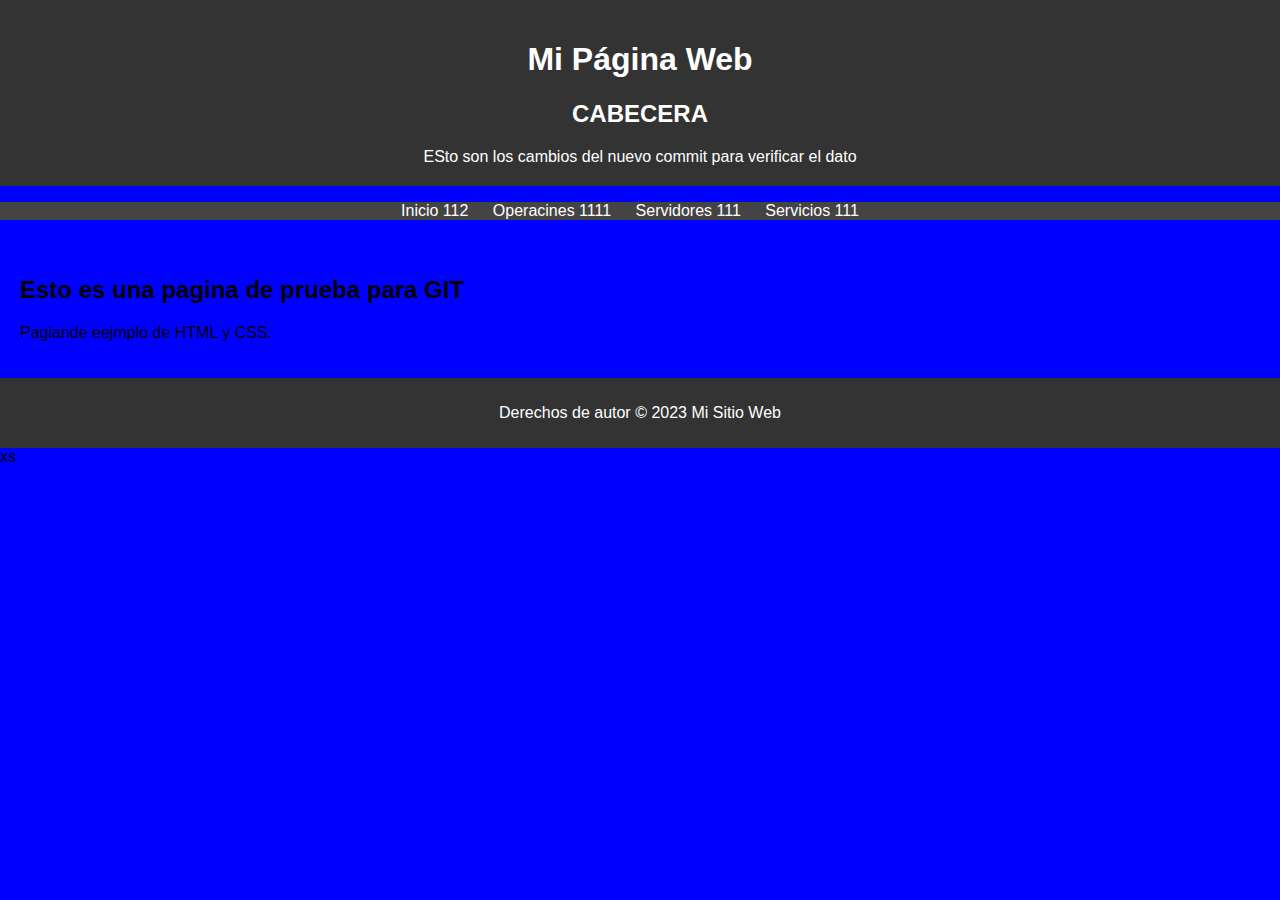
==== index.html @ a0016efc "menu 1.1" ====
<!DOCTYPE html>
<html lang="es">
<head>
    <meta charset="UTF-8">
    <meta name="viewport" content="width=device-width, initial-scale=1.0">
    <link rel="stylesheet" href="CSS/estilo.css">
    <title>Ejemplo de HTML y CSS</title>

</head>
<body>
    <header>
        <h1>Mi Página Web</h1>
<h2>CABECERA</h2>
        <n>  ESto son los cambios del nuevo commit para verificar el dato</n>

    </header>
    <nav>
        <ul>
            <li><a href="#">Inicio 112</a></li>
            <li><a href="#">Operacines 1111</a></li>
            <li><a href="#">Servidores 111</a></li>
            <li><a href="#">Servicios 111</a></li>
        </ul>
    </nav>
    <main>
        <section>
            <h2>Esto es una pagina de  prueba para GIT</h2>
            <p>Pagiande  eejmplo de HTML y CSS.</p>

        </section>
    </main>
    <footer>
        <p>Derechos de autor &copy; 2023 Mi Sitio Web</p>

    </footer>
</body>
</html>xs
---- CSS/estilo.css ----
/* Estilos generales */
body {
    font-family: Arial, sans-serif;
    margin: 10;
    padding: 10;
    background-color: blue;
}

/* Encabezado */
header {
    background-color: #333;
    color: #fff;
    text-align: center;
    padding: 40px 0;
}

/* Barra de navegación */
nav {
    background-color: #444;
    text-align: center;
}

nav ul {
    list-style: none;
    padding: 0;
}

nav ul li {
    display: inline;
    margin-right: 20px;
}

nav ul li a {
    text-decoration: none;
    color: #fff;
}

/* Contenido principal */
main {
    padding: 20px;
}

/* Pie de página */
footer {
    background-color: #333;
    color: #fff;
    text-align: center;
    padding: 10px 0;
}

/* Estilos generales */
body {
    font-family: Arial, sans-serif;
    margin: 0;
    padding: 0;
}

/* Encabezado */
header {
    background-color: #333;
    color: #fff;
    text-align: center;
    padding: 20px 0;
}

/* Barra de navegación */
nav {
    background-color: #444;
    text-align: center;
}

nav ul {
    list-style: none;
    padding: 0;
}

nav ul li {
    display: inline;
    margin-right: 20px;
}

nav ul li a {
    text-decoration: none;
    color: #fff;
}

/* Contenido principal */
main {
    padding: 20px;
}

/* Pie de página */
footer {
    background-color: #333;
    color: #333;
    text-align: center;
    padding: 10px 0;
}

/* Estilos generales */
body {
    font-family: Arial, sans-serif;
    margin: 0;
    padding: 0;
}

/* Encabezado */
header {
    background-color: #333;
    color: #fff;
    text-align: center;
    padding: 20px 0;
}

/* Barra de navegación */
nav {
    background-color: #444;
    text-align: center;
}

nav ul {
    list-style: none;
    padding: 0;
}

nav ul li {
    display: inline;
    margin-right: 20px;
}

nav ul li a {
    text-decoration: none;
    color: #fff;
}

/* Contenido principal */
main {
    padding: 20px;
}

/* Pie de página */
footer {
    background-color: #333;
    color: #fff;
    text-align: center;
    padding: 10px 0;
}
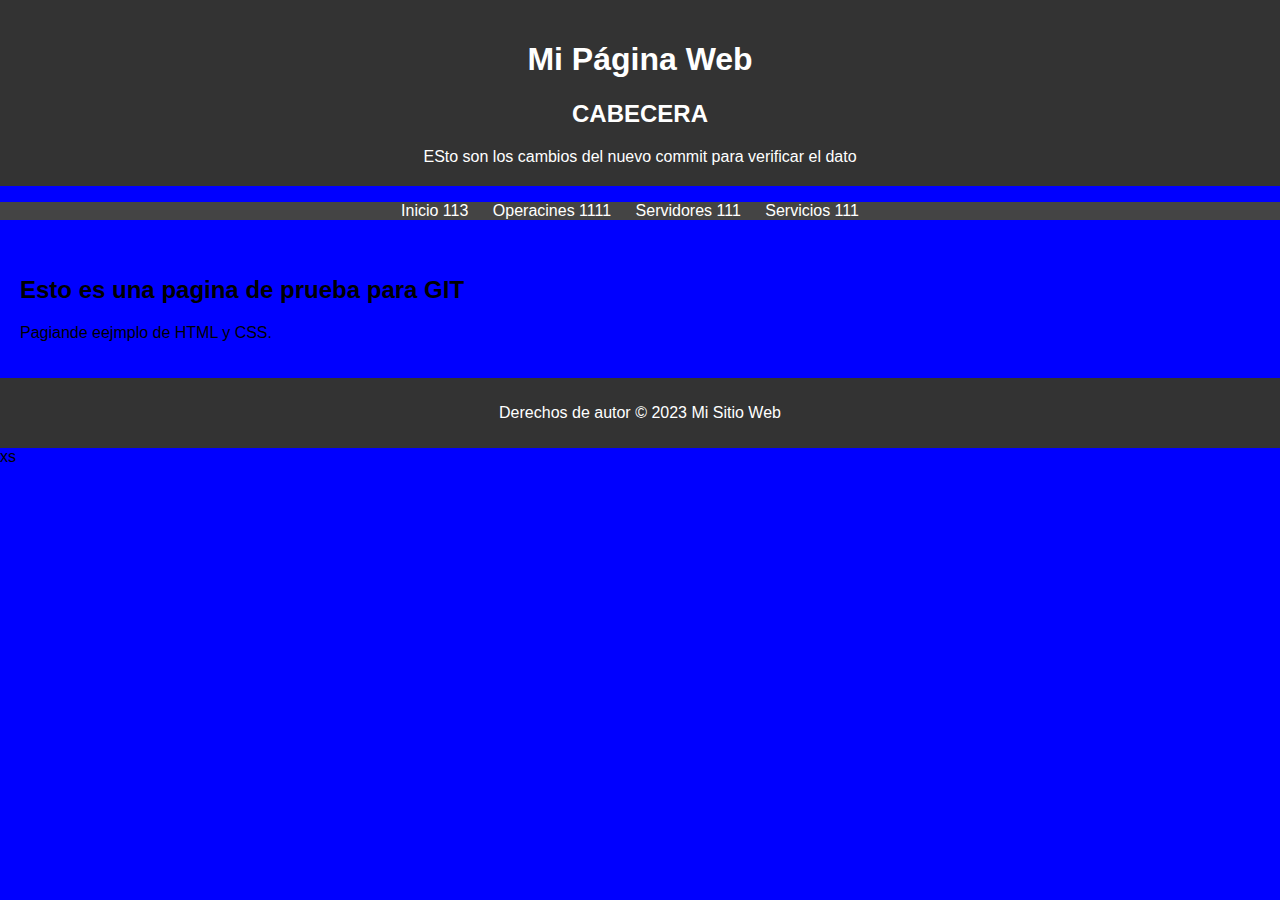
==== commit 0268bce7: "menu 1.2" ====
--- a/index.html
+++ b/index.html
@@ -16,7 +16,7 @@
     </header>
     <nav>
         <ul>
-            <li><a href="#">Inicio 112</a></li>
+            <li><a href="#">Inicio 113</a></li>
             <li><a href="#">Operacines 1111</a></li>
             <li><a href="#">Servidores 111</a></li>
             <li><a href="#">Servicios 111</a></li>
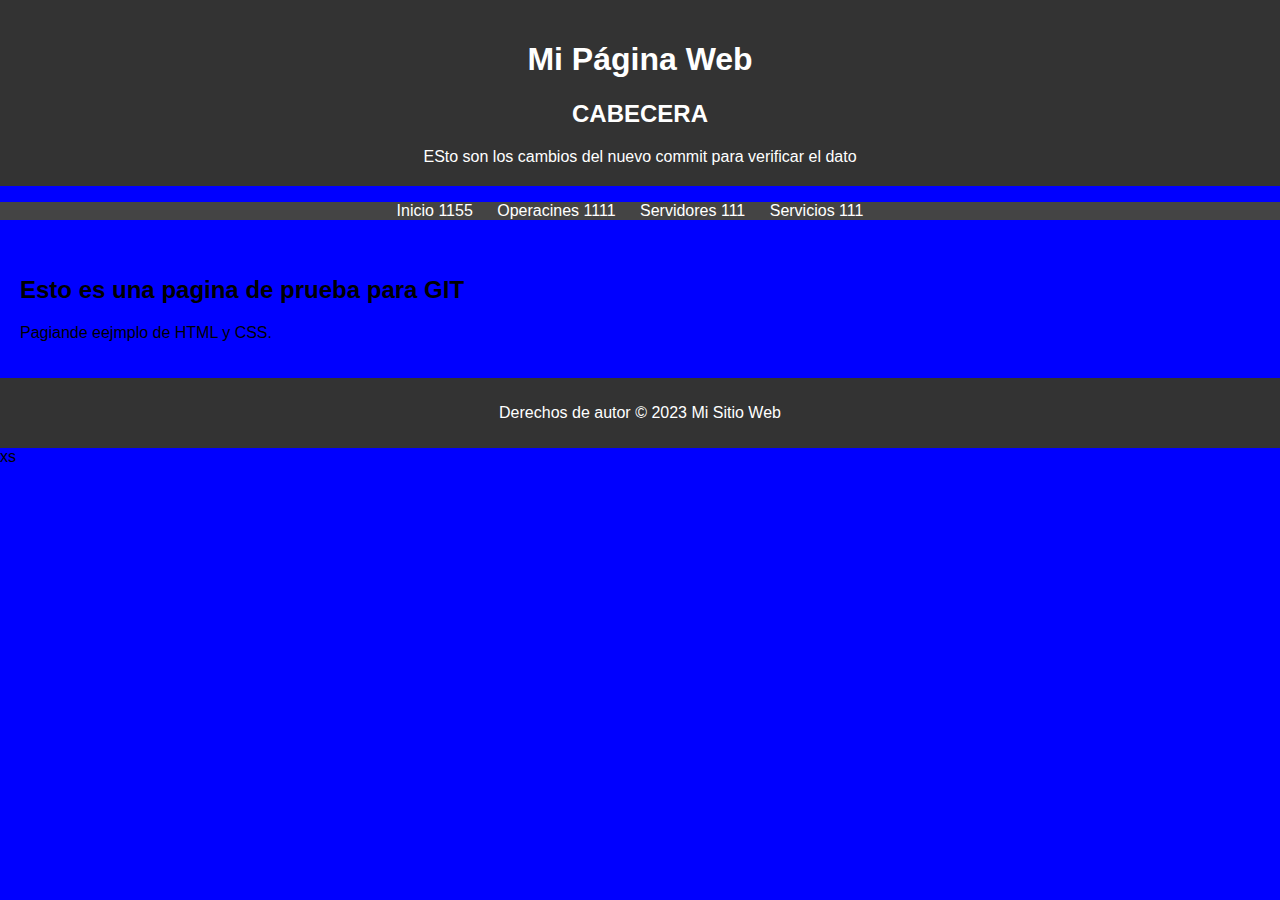
==== commit 50fd1829: "menu 1.3" ====
--- a/index.html
+++ b/index.html
@@ -16,7 +16,7 @@
     </header>
     <nav>
         <ul>
-            <li><a href="#">Inicio 113</a></li>
+            <li><a href="#">Inicio 1155</a></li>
             <li><a href="#">Operacines 1111</a></li>
             <li><a href="#">Servidores 111</a></li>
             <li><a href="#">Servicios 111</a></li>
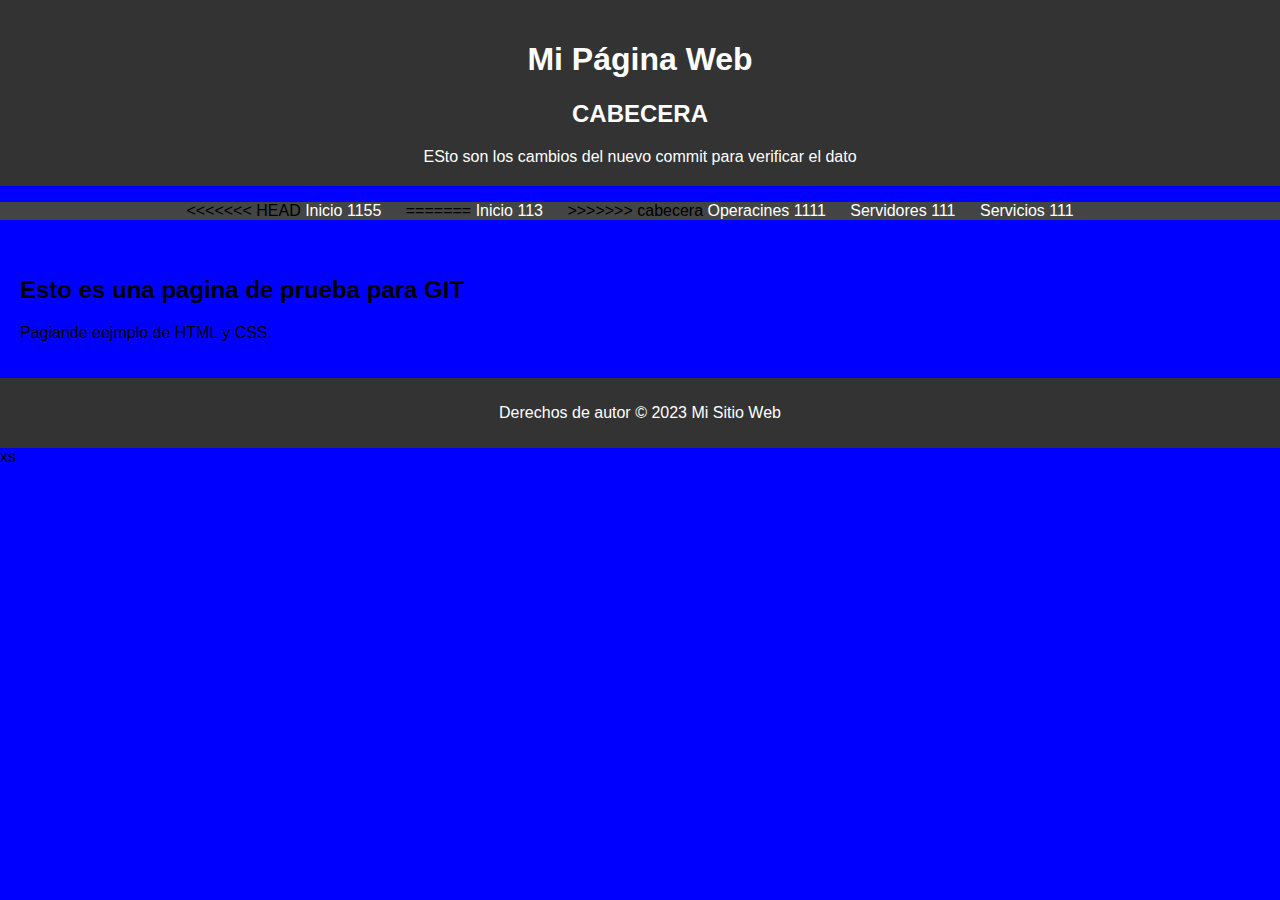
==== commit f68ddf3a: "menu merge arreglado" ====
--- a/index.html
+++ b/index.html
@@ -16,7 +16,11 @@
     </header>
     <nav>
         <ul>
+<<<<<<< HEAD
             <li><a href="#">Inicio 1155</a></li>
+=======
+            <li><a href="#">Inicio 113</a></li>
+>>>>>>> cabecera
             <li><a href="#">Operacines 1111</a></li>
             <li><a href="#">Servidores 111</a></li>
             <li><a href="#">Servicios 111</a></li>
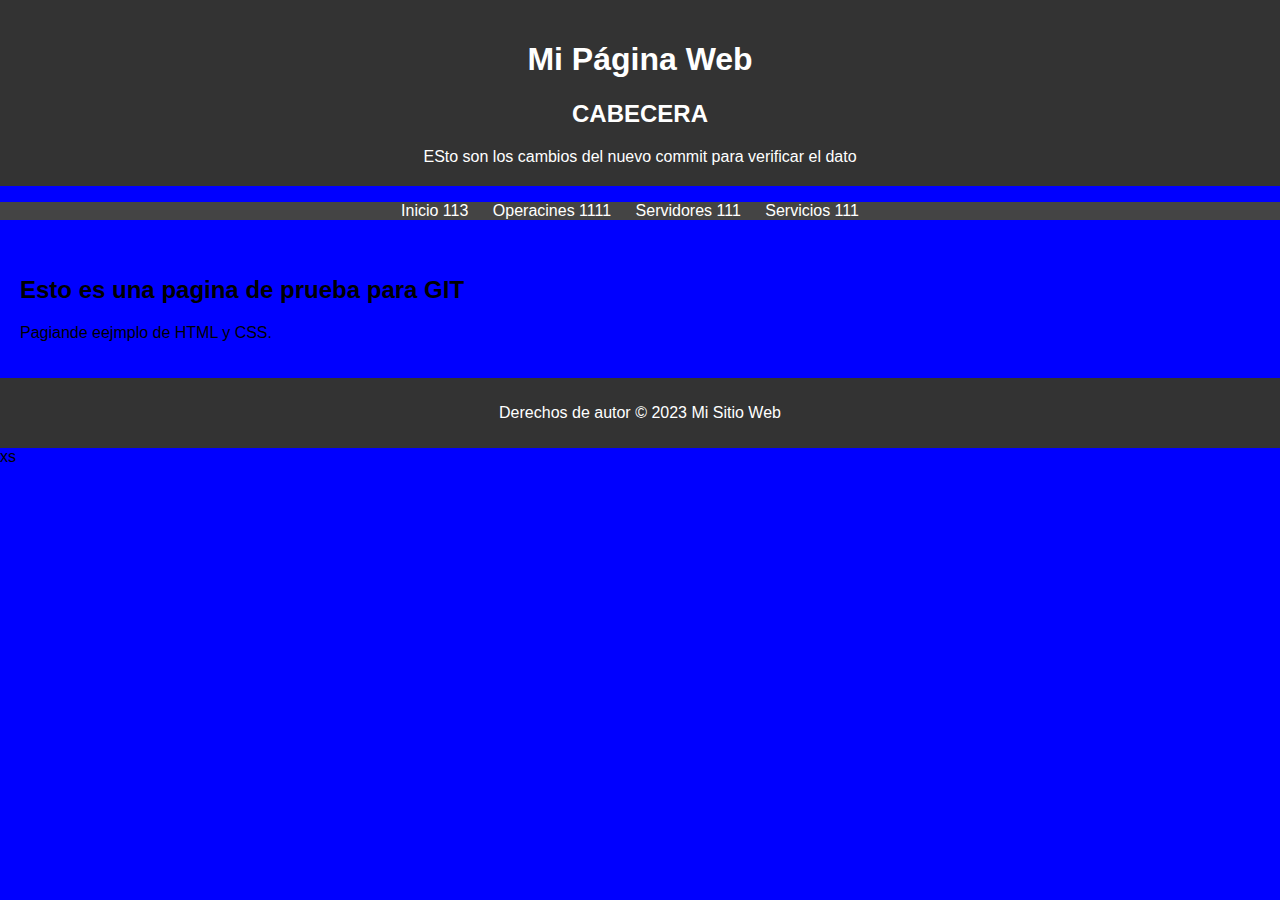
==== commit f58ece27: "menu merge arreglado" ====
--- a/index.html
+++ b/index.html
@@ -16,11 +16,7 @@
     </header>
     <nav>
         <ul>
-<<<<<<< HEAD
-            <li><a href="#">Inicio 1155</a></li>
-=======
             <li><a href="#">Inicio 113</a></li>
->>>>>>> cabecera
             <li><a href="#">Operacines 1111</a></li>
             <li><a href="#">Servidores 111</a></li>
             <li><a href="#">Servicios 111</a></li>
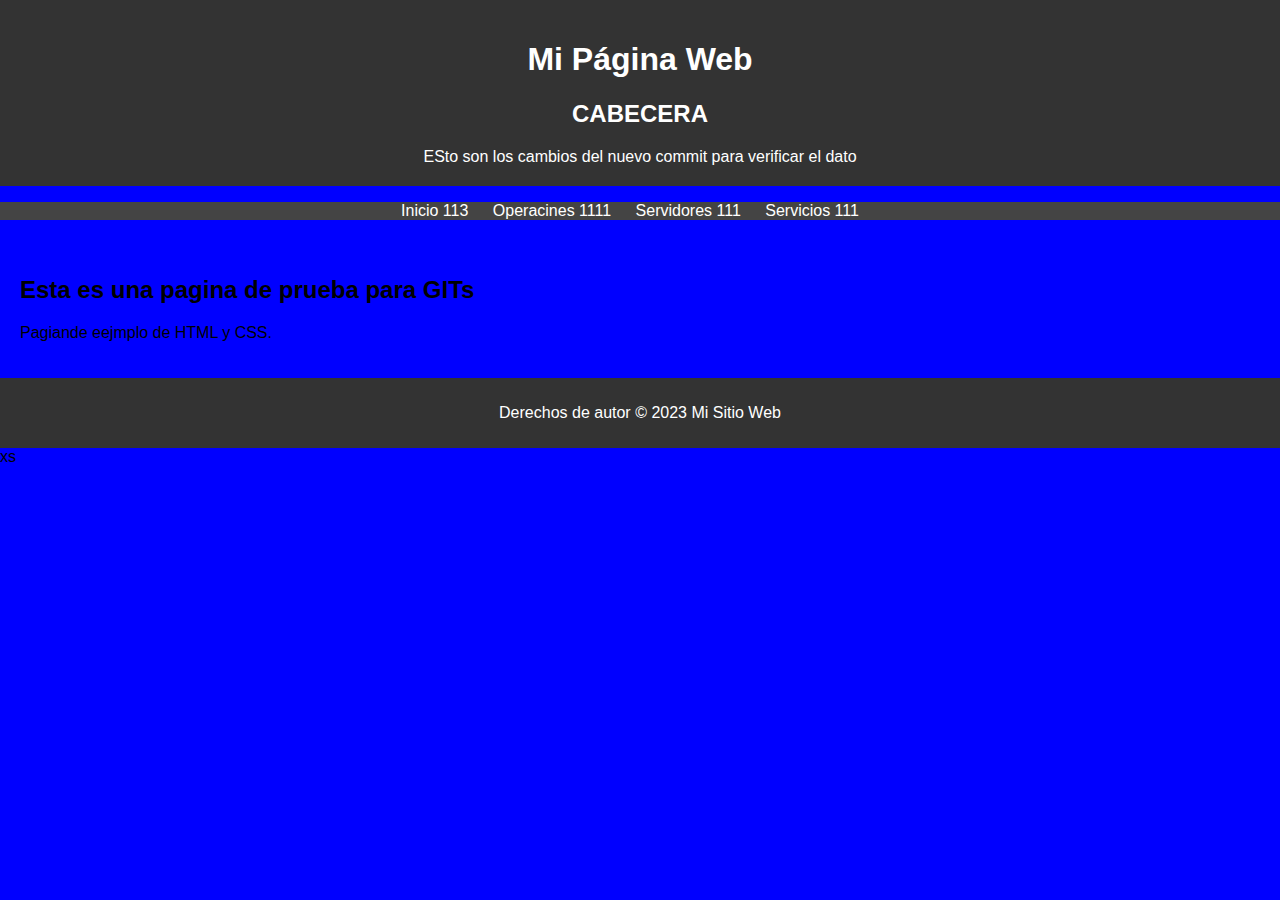
==== commit 2a4a0248: "typos arreglado" ====
--- a/index.html
+++ b/index.html
@@ -4,7 +4,7 @@
     <meta charset="UTF-8">
     <meta name="viewport" content="width=device-width, initial-scale=1.0">
     <link rel="stylesheet" href="CSS/estilo.css">
-    <title>Ejemplo de HTML y CSS</title>
+    <title>Ejemplo 44 de HTML y CSS 3.0</title>
 
 </head>
 <body>
@@ -24,7 +24,7 @@
     </nav>
     <main>
         <section>
-            <h2>Esto es una pagina de  prueba para GIT</h2>
+            <h2>Esta es una pagina de  prueba para GITs</h2>
             <p>Pagiande  eejmplo de HTML y CSS.</p>
 
         </section>
